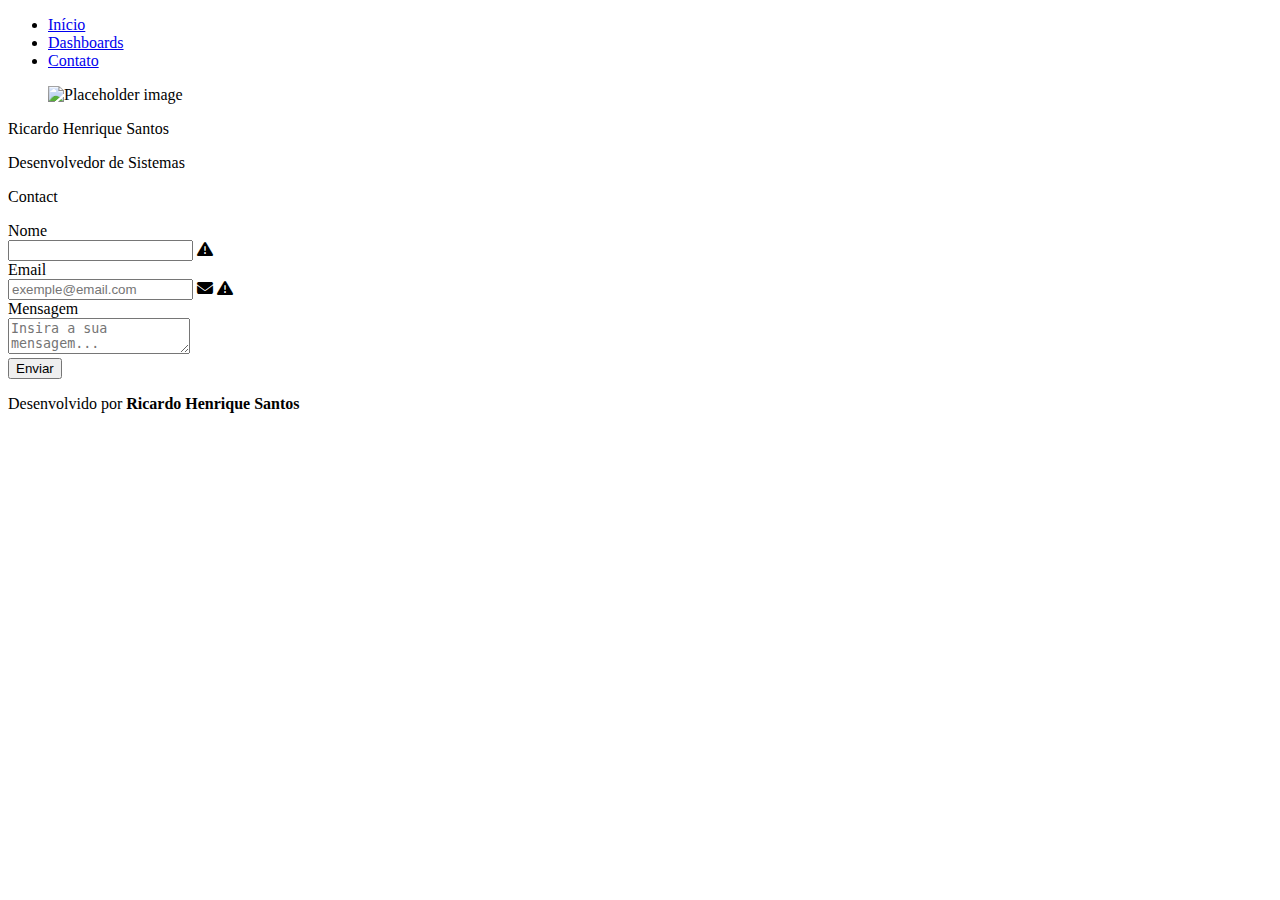
==== public/contact.html @ 12106404 "a new saga begins" ====
<!DOCTYPE html>
<html lang="en">

<head>

    <!-- Google tag (gtag.js) -->
    <script async src="https://www.googletagmanager.com/gtag/js?id=G-H98NC9SSVK">
    </script>
    <script>
    window.dataLayer = window.dataLayer || [];
    function gtag(){dataLayer.push(arguments);}
    gtag('js', new Date());
    gtag('config', 'G-H98NC9SSVK');
    </script>
    
    <meta charset="UTF-8">
    <meta http-equiv="X-UA-Compatible" content="IE=edge">
    <meta name="viewport" content="width=device-width, initial-scale=1.0">
    <link rel="icon" href="img/desenvolvedor.ico" type="image/x-icon">
    <link rel="stylesheet" href="https://cdn.jsdelivr.net/npm/bulma@0.9.4/css/bulma.min.css">
    <link rel="stylesheet" href="https://cdnjs.cloudflare.com/ajax/libs/font-awesome/6.3.0/css/all.min.css">
    <link rel="stylesheet" href="css/style.css">
    <title>Portfólio Ricardo Henrique Santos</title>
</head>

<body>

    <header>
        <nav class="breadcrumb is-centered" aria-label="breadcrumbs">
            <ul>
                <li><a class="navbar-item" href="index.html">Início</a></li>
                <li><a class="navbar-item" href="dashboards.html">Dashboards</a></li>
                <li><a class="navbar-item is-active" href="contact.html">Contato</a></li>
            </ul>
        </nav>
    </header>

    <section class="section">
        <div class="container">
            <div class="columns">

                <div class="column">
                    <div class="card has-text-centered">

                        <div class="card-image">
                            <figure id="perfil">
                                <img src="img/img_portfolio.jpg" alt="Placeholder image">
                            </figure>
                        </div>

                        <div class="card-content">
                            <div class="media">
                                <div class="media-content">
                                    <p class="title is-5">Ricardo Henrique Santos</p>
                                    <span class="tag is-dark is-medium">Desenvolvedor de Sistemas</span>
                                </div>
                            </div>
                        </div>
                    </div>
                </div>
                <div class="column is-8">
                    <div class="card">
                        <header class="card-header">
                            <p class="card-header-title">Contact</p>
                        </header>
                        <div class="card-content">
                            <div class="content">
                                <form action="https://jarn2uzysyrpbafhs5on5ihj3i0veehu.lambda-url.us-east-1.on.aws" method="POST">
                                    <div class="field">
                                        <label class="label" for="nome">Nome</label>
                                        <div class="control has-icons-left has-icons-right">
                                            <input class="input" id="nome" name="nome" required>
                                            <span class="icon is-small is-right">
                                                <i class="fas fa-exclamation-triangle"></i>
                                            </span>
                                        </div>
                                    </div>

                                    <div class="field">
                                        <label class="label" for="email">Email</label>
                                        <div class="control has-icons-left has-icons-right">
                                            <input class="input" type="email" placeholder="exemple@email.com" id="email"
                                                name="email" required>
                                            <span class="icon is-small is-left">
                                                <i class="fas fa-envelope"></i>
                                            </span>
                                            <span class="icon is-small is-right">
                                                <i class="fas fa-exclamation-triangle"></i>
                                            </span>
                                        </div>
                                    </div>

                                    <div class="field">
                                        <label class="label" for="mensagem">Mensagem</label>
                                        <div class="control">
                                            <textarea class="textarea" placeholder="Insira a sua mensagem..."
                                                id="mensagem" name="mensagem" required></textarea>
                                        </div>
                                    </div>

                                    <div class="field is-grouped">
                                        <div class="control">
                                            <button class="button is-primary" type="submit">Enviar</button>
                                        </div>
                                    </div>
                                </form>
                            </div>
                        </div>
                    </div>

                </div>
            </div>
        </div>
    </section>

    <footer class="footer">
        <div class="content has-text-centered">
            <p>Desenvolvido por <strong>Ricardo Henrique Santos</strong></p>
        </div>
    </footer>
</body>
</html>
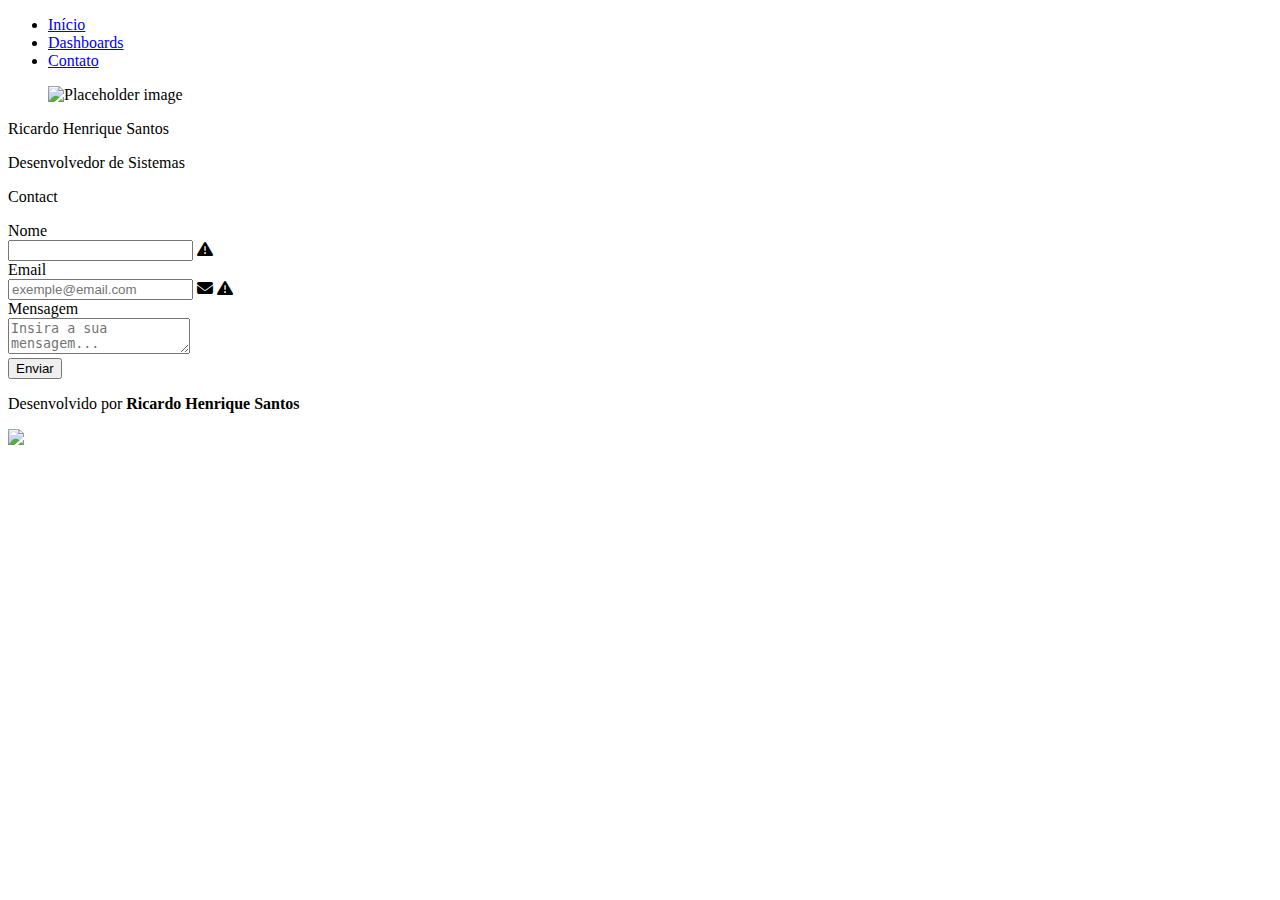
==== commit cf783bd2: "edit title" ====
--- a/public/contact.html
+++ b/public/contact.html
@@ -7,12 +7,12 @@
     <script async src="https://www.googletagmanager.com/gtag/js?id=G-H98NC9SSVK">
     </script>
     <script>
-    window.dataLayer = window.dataLayer || [];
-    function gtag(){dataLayer.push(arguments);}
-    gtag('js', new Date());
-    gtag('config', 'G-H98NC9SSVK');
+        window.dataLayer = window.dataLayer || [];
+        function gtag() { dataLayer.push(arguments); }
+        gtag('js', new Date());
+        gtag('config', 'G-H98NC9SSVK');
     </script>
-    
+
     <meta charset="UTF-8">
     <meta http-equiv="X-UA-Compatible" content="IE=edge">
     <meta name="viewport" content="width=device-width, initial-scale=1.0">
@@ -20,7 +20,7 @@
     <link rel="stylesheet" href="https://cdn.jsdelivr.net/npm/bulma@0.9.4/css/bulma.min.css">
     <link rel="stylesheet" href="https://cdnjs.cloudflare.com/ajax/libs/font-awesome/6.3.0/css/all.min.css">
     <link rel="stylesheet" href="css/style.css">
-    <title>Portfólio Ricardo Henrique Santos</title>
+    <title>Ricardo Henrique Santos - Desenvolvedor de Sistemas</title>
 </head>
 
 <body>
@@ -28,7 +28,7 @@
     <header>
         <nav class="breadcrumb is-centered" aria-label="breadcrumbs">
             <ul>
-                <li><a class="navbar-item" href="index.html">Início</a></li>
+                <li><a class="navbar-item" href="index.php">Início</a></li>
                 <li><a class="navbar-item" href="dashboards.html">Dashboards</a></li>
                 <li><a class="navbar-item is-active" href="contact.html">Contato</a></li>
             </ul>
@@ -53,8 +53,13 @@
                                 <div class="media-content">
                                     <p class="title is-5">Ricardo Henrique Santos</p>
                                     <span class="tag is-dark is-medium">Desenvolvedor de Sistemas</span>
+
+
                                 </div>
+
                             </div>
+
+
                         </div>
                     </div>
                 </div>
@@ -65,7 +70,8 @@
                         </header>
                         <div class="card-content">
                             <div class="content">
-                                <form action="https://jarn2uzysyrpbafhs5on5ihj3i0veehu.lambda-url.us-east-1.on.aws" method="POST">
+                                <form action="https://jarn2uzysyrpbafhs5on5ihj3i0veehu.lambda-url.us-east-1.on.aws"
+                                    method="POST">
                                     <div class="field">
                                         <label class="label" for="nome">Nome</label>
                                         <div class="control has-icons-left has-icons-right">
@@ -117,6 +123,12 @@
         <div class="content has-text-centered">
             <p>Desenvolvido por <strong>Ricardo Henrique Santos</strong></p>
         </div>
+        <div class="content has-text-centered">
+            <a target="_blank" href="https://github.com/RicardoHenriqueSantos">
+                <img width="40" src="img/github.png">
+            </a>
+        </div>
     </footer>
 </body>
-</html>
+
+</html>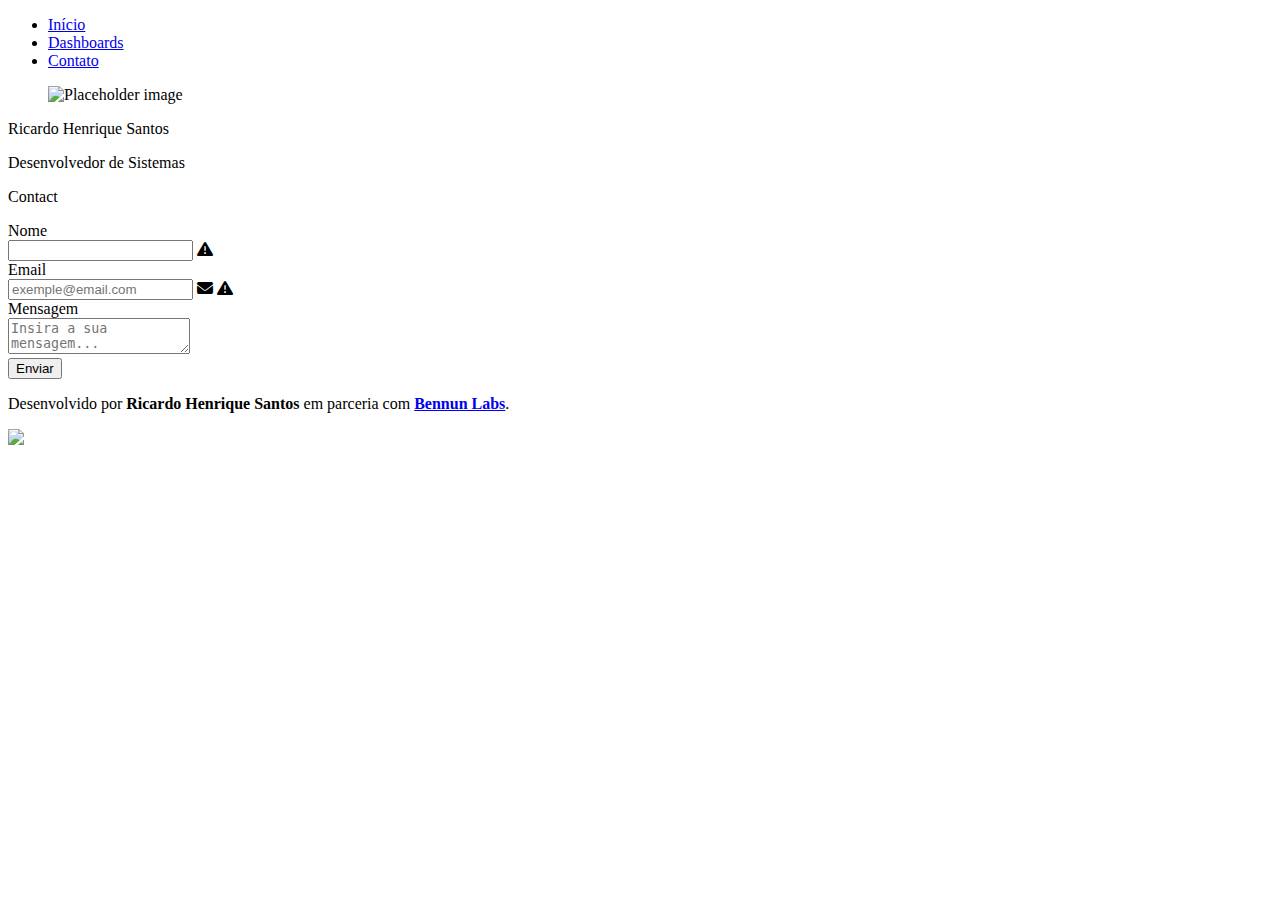
==== commit 82f154e7: "update text and footer" ====
--- a/public/contact.html
+++ b/public/contact.html
@@ -121,7 +121,8 @@
 
     <footer class="footer">
         <div class="content has-text-centered">
-            <p>Desenvolvido por <strong>Ricardo Henrique Santos</strong></p>
+            <p>Desenvolvido por <strong>Ricardo Henrique Santos</strong> em parceria com <a target="_blank"
+                    href="https://github.com/grglucastr"><strong>Bennun Labs</strong></a>.</p>
         </div>
         <div class="content has-text-centered">
             <a target="_blank" href="https://github.com/RicardoHenriqueSantos">
